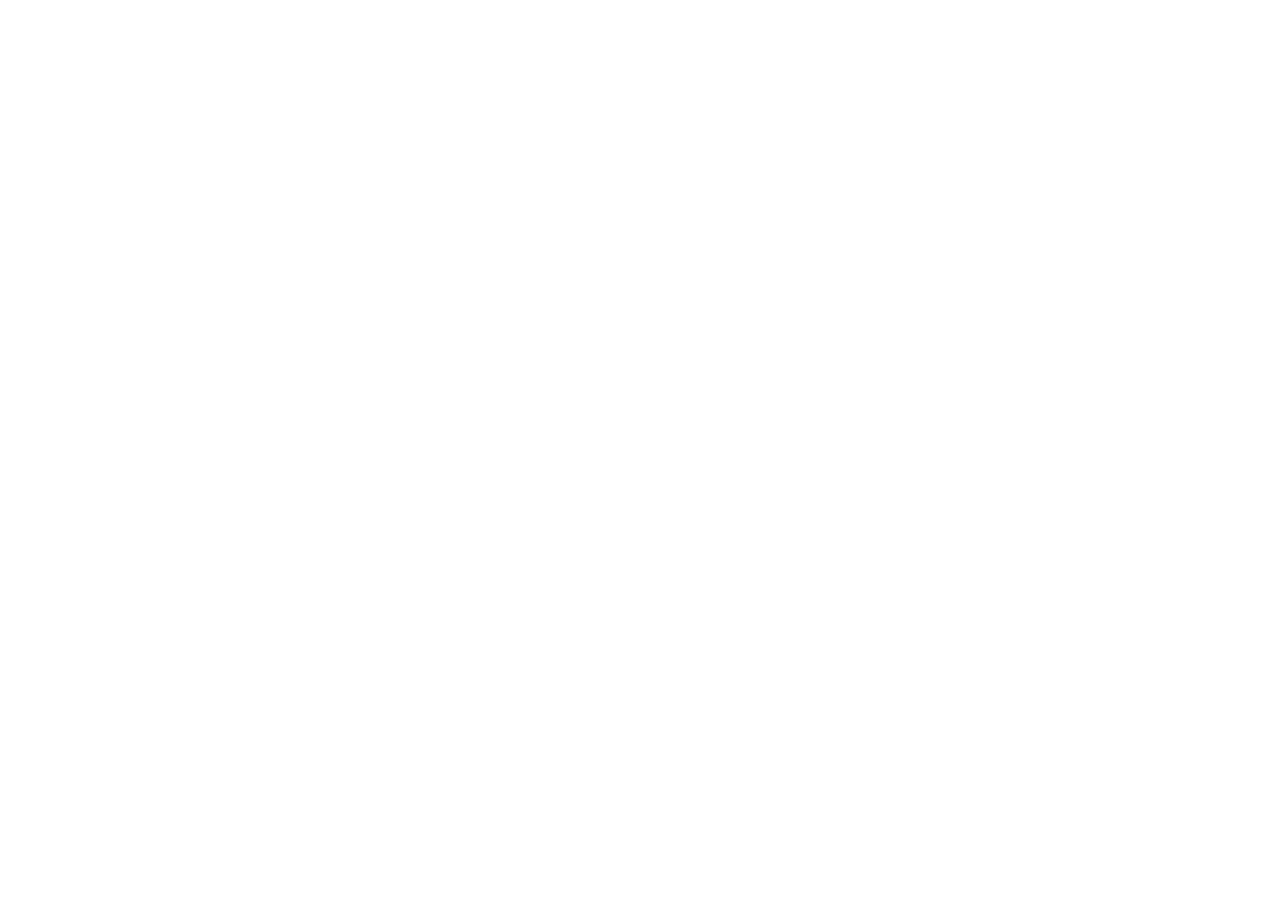
==== views/index.html @ 62550b36 "add typewriter effect and update styles for text elements" ====
<!DOCTYPE html>
<html lang="pt-PT">
<head>
  <meta charset="UTF-8">
  <meta name="viewport" content="width=device-width, initial-scale=1.0">
  <title>Gui Portfolio</title>
  <link rel="stylesheet" href="/public/css/style.css">
</head>
<body>


<script src="/public/Js/style.js"></script>
</body>
</html>
---- public/css/style.css ----
h1 { font-family: Consolas, monaco, monospace; font-size: 24px; font-style: normal; font-variant: normal; font-weight: 700; line-height: 26.4px; } h3 { font-family: Consolas, monaco, monospace; font-size: 14px; font-style: normal; font-variant: normal; font-weight: 700; line-height: 15.4px; } p { font-family: Consolas, monaco, monospace; font-size: 14px; font-style: normal; font-variant: normal; font-weight: 400; line-height: 20px; } blockquote { font-family: Consolas, monaco, monospace; font-size: 21px; font-style: normal; font-variant: normal; font-weight: 400; line-height: 30px; } pre { font-family: Consolas, monaco, monospace; font-size: 13px; font-style: normal; font-variant: normal; font-weight: 400; line-height: 18.5667px; }
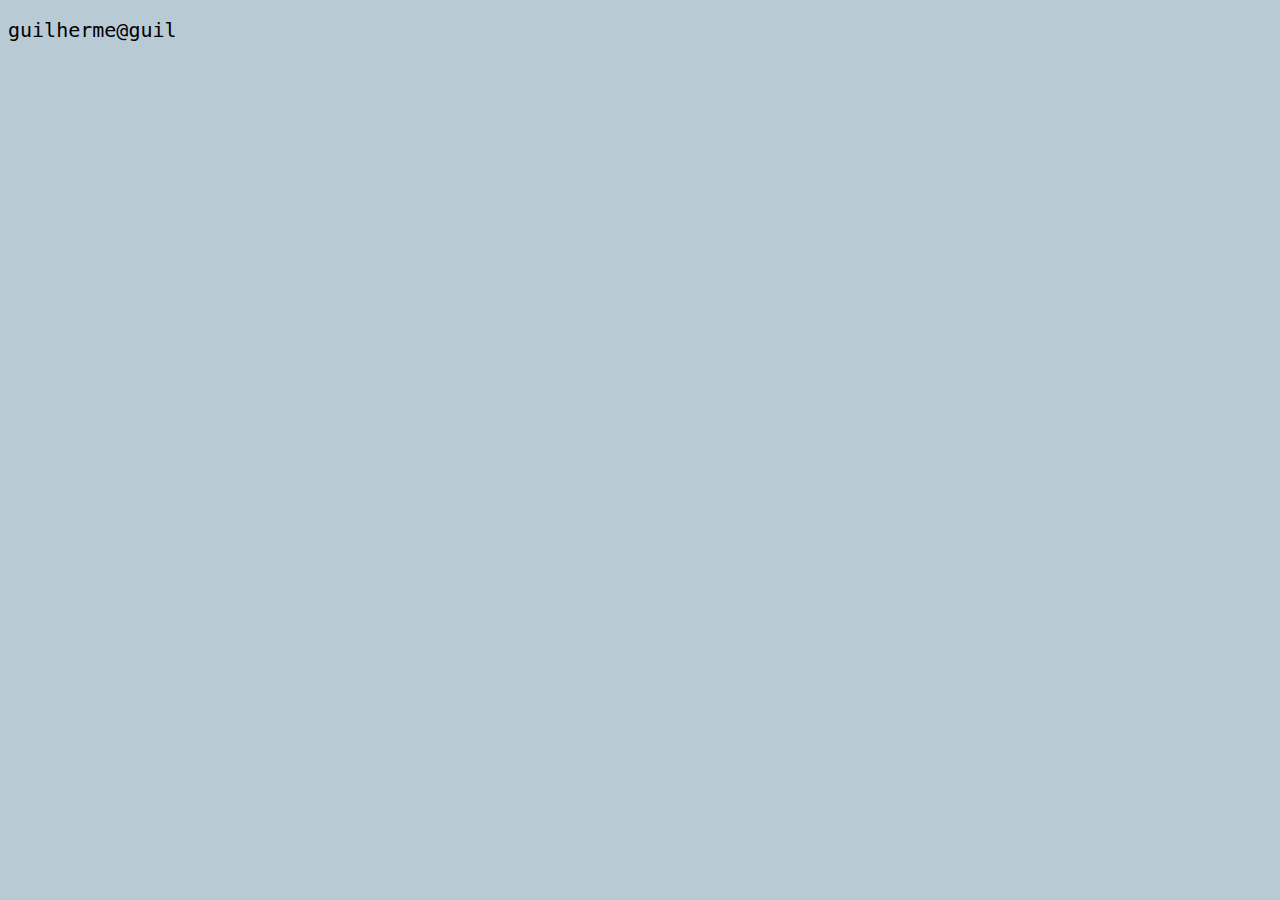
==== commit 537e6d7f: "implement typewriter effect and update styles for body and paragraph elements" ====
--- a/views/index.html
+++ b/views/index.html
@@ -7,7 +7,7 @@
   <link rel="stylesheet" href="/public/css/style.css">
 </head>
 <body>
-
+<p id="demo"></p>
 
 <script src="/public/Js/style.js"></script>
 </body>
--- a/public/css/style.css
+++ b/public/css/style.css
@@ -1,3 +1,16 @@
 h1 { font-family: Consolas, monaco, monospace; font-size: 24px; font-style: normal; font-variant: normal; font-weight: 700; line-height: 26.4px; } h3 { font-family: Consolas, monaco, monospace; font-size: 14px; font-style: normal; font-variant: normal; font-weight: 700; line-height: 15.4px; } p { font-family: Consolas, monaco, monospace; font-size: 14px; font-style: normal; font-variant: normal; font-weight: 400; line-height: 20px; } blockquote { font-family: Consolas, monaco, monospace; font-size: 21px; font-style: normal; font-variant: normal; font-weight: 400; line-height: 30px; } pre { font-family: Consolas, monaco, monospace; font-size: 13px; font-style: normal; font-variant: normal; font-weight: 400; line-height: 18.5667px; }
 
+body{
+    font-size: 14px;
+    font-style: normal;
+    font-variant: normal;
+    font-weight: 400;
+    line-height: 20px;
+    color: #000000;
+    background-color: #b8cad4;
+}
 
+p{
+  font-size: 20px;
+}
+
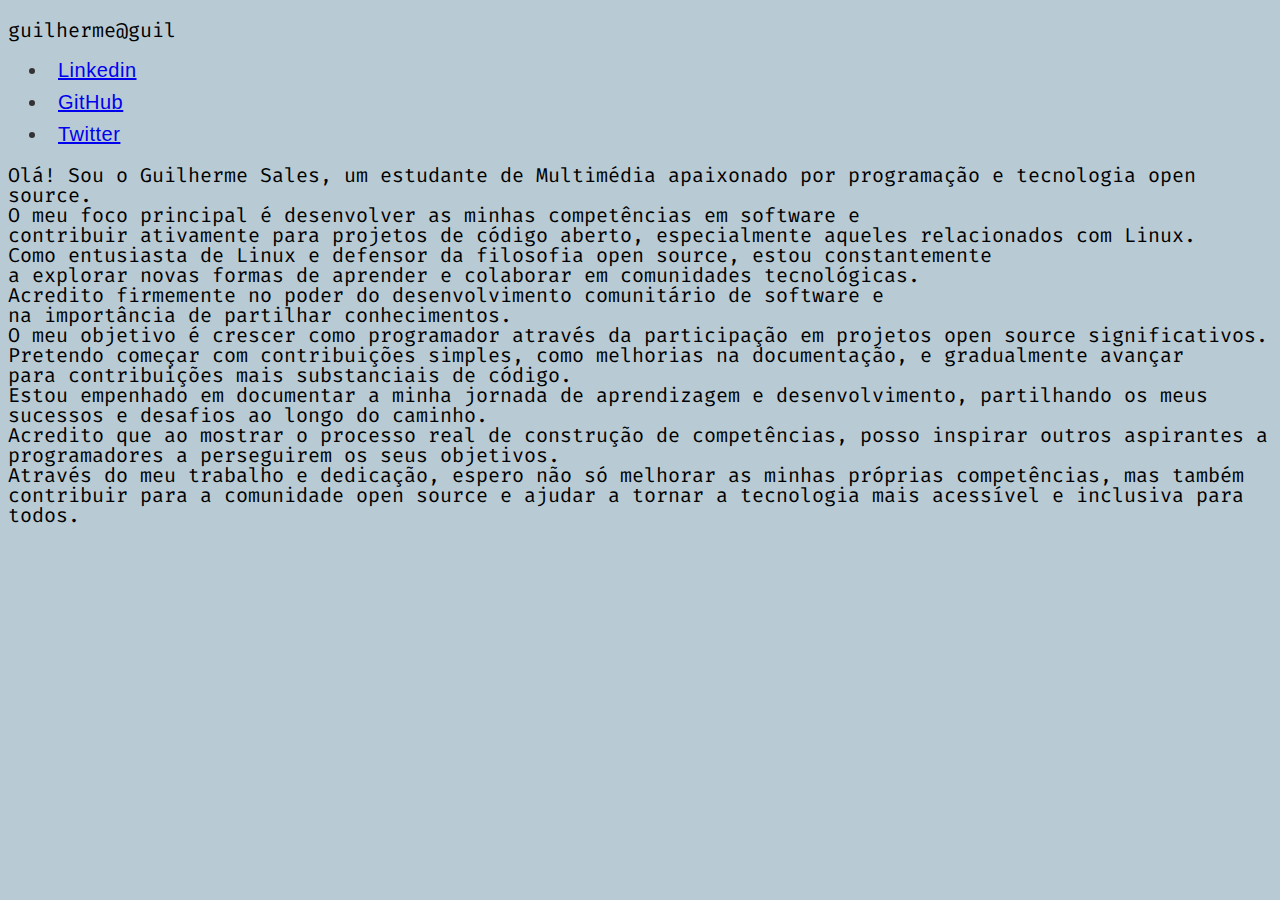
==== commit 03176ede: "add typewriter effect for multiple commands and enhance styles for list items" ====
--- a/views/index.html
+++ b/views/index.html
@@ -4,11 +4,36 @@
   <meta charset="UTF-8">
   <meta name="viewport" content="width=device-width, initial-scale=1.0">
   <title>Gui Portfolio</title>
+  <link href="https://fonts.googleapis.com/css2?family=Source+Code+Pro&display=swap" rel="stylesheet">
+<link href="https://fonts.googleapis.com/css2?family=Fira+Code&display=swap" rel="stylesheet">
   <link rel="stylesheet" href="/public/css/style.css">
 </head>
 <body>
-<p id="demo"></p>
+<div class="terminal">
+  <p id="txt"></p>
+</div>
 
+<div class="lista">
+  <ul>
+    <li><a href="https://www.linkedin.com/in/guilherme-sales-35a580299/">Linkedin</a></li>
+    <li><a href="https://github.com/kill74">GitHub</a></li>
+    <li><a href="https://x.com/Gwyuii32">Twitter</a></li>
+  </ul>
+</div>
+    <p>Olá! Sou o Guilherme Sales, um estudante de Multimédia apaixonado por programação e tecnologia open source.<br>
+    O meu foco principal é desenvolver as minhas competências em software e <br> contribuir ativamente para projetos de código aberto, especialmente aqueles relacionados com Linux.<br>
+    Como entusiasta de Linux e defensor da filosofia open source, estou constantemente <br> a explorar novas formas de aprender e colaborar em comunidades tecnológicas.<br>
+    Acredito firmemente no poder do desenvolvimento comunitário de software e <br> na importância de partilhar conhecimentos.<br>
+    O meu objetivo é crescer como programador através da participação em projetos open source significativos.<br>
+    Pretendo começar com contribuições simples, como melhorias na documentação, e gradualmente avançar <br> para contribuições mais substanciais de código.<br>
+    Estou empenhado em documentar a minha jornada de aprendizagem e desenvolvimento, partilhando os meus <br> sucessos e desafios ao longo do caminho.<br>
+    Acredito que ao mostrar o processo real de construção de competências, posso inspirar outros aspirantes a <br> programadores a perseguirem os seus objetivos.<br>
+    Através do meu trabalho e dedicação, espero não só melhorar as minhas próprias competências, mas também <br> contribuir para a comunidade open source e ajudar a tornar a tecnologia mais acessível e inclusiva para todos.</p>
+</div>
+<br>
+<div class="terminal">
+  <p id="txt1"></p>
+</div>
 <script src="/public/Js/style.js"></script>
 </body>
 </html>
--- a/public/css/style.css
+++ b/public/css/style.css
@@ -12,5 +12,26 @@
 
 p{
   font-size: 20px;
+  font-family: 'Fira Code', monospace;
 }
 
+li {
+  cursor: pointer;
+  font-size: 20px;
+  text-decoration: none;
+  line-height: 1.8px;
+  color: #333;
+  font-family: 'Segoe UI', Tahoma, Geneva, Verdana, sans-serif;
+  letter-spacing: 0.5px;
+  margin: 10px 0;
+  padding: 10px;
+  border-radius: 5px;
+  transition: background-color 0.3s ease, transform 0.3s ease;
+}
+
+li:hover {
+  transform: translateX(10px);
+  cursor: pointer;
+}
+
+
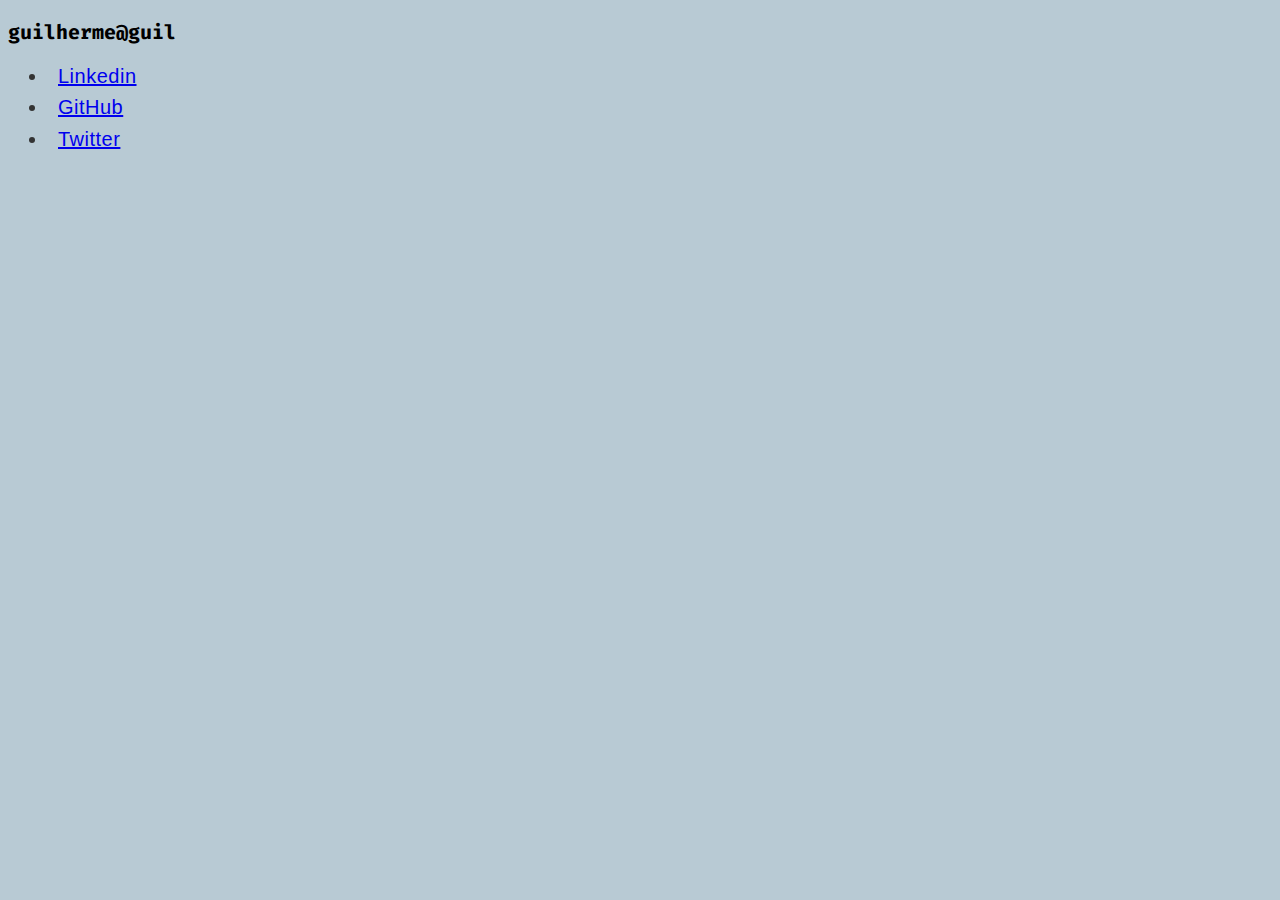
==== commit f7d1e39a: "rename style.js to script.js and enhance typewriter effect with bio display; update styles for bio s" ====
--- a/views/index.html
+++ b/views/index.html
@@ -5,35 +5,48 @@
   <meta name="viewport" content="width=device-width, initial-scale=1.0">
   <title>Gui Portfolio</title>
   <link href="https://fonts.googleapis.com/css2?family=Source+Code+Pro&display=swap" rel="stylesheet">
-<link href="https://fonts.googleapis.com/css2?family=Fira+Code&display=swap" rel="stylesheet">
+  <link href="https://fonts.googleapis.com/css2?family=Fira+Code&display=swap" rel="stylesheet">
   <link rel="stylesheet" href="/public/css/style.css">
 </head>
 <body>
-<div class="terminal">
-  <p id="txt"></p>
-</div>
+  <div class="terminal">
+    <p id="txt"></p>
+  </div>
 
-<div class="lista">
-  <ul>
-    <li><a href="https://www.linkedin.com/in/guilherme-sales-35a580299/">Linkedin</a></li>
-    <li><a href="https://github.com/kill74">GitHub</a></li>
-    <li><a href="https://x.com/Gwyuii32">Twitter</a></li>
-  </ul>
-</div>
-    <p>Olá! Sou o Guilherme Sales, um estudante de Multimédia apaixonado por programação e tecnologia open source.<br>
-    O meu foco principal é desenvolver as minhas competências em software e <br> contribuir ativamente para projetos de código aberto, especialmente aqueles relacionados com Linux.<br>
-    Como entusiasta de Linux e defensor da filosofia open source, estou constantemente <br> a explorar novas formas de aprender e colaborar em comunidades tecnológicas.<br>
-    Acredito firmemente no poder do desenvolvimento comunitário de software e <br> na importância de partilhar conhecimentos.<br>
-    O meu objetivo é crescer como programador através da participação em projetos open source significativos.<br>
-    Pretendo começar com contribuições simples, como melhorias na documentação, e gradualmente avançar <br> para contribuições mais substanciais de código.<br>
-    Estou empenhado em documentar a minha jornada de aprendizagem e desenvolvimento, partilhando os meus <br> sucessos e desafios ao longo do caminho.<br>
-    Acredito que ao mostrar o processo real de construção de competências, posso inspirar outros aspirantes a <br> programadores a perseguirem os seus objetivos.<br>
-    Através do meu trabalho e dedicação, espero não só melhorar as minhas próprias competências, mas também <br> contribuir para a comunidade open source e ajudar a tornar a tecnologia mais acessível e inclusiva para todos.</p>
-</div>
-<br>
-<div class="terminal">
-  <p id="txt1"></p>
-</div>
-<script src="/public/Js/style.js"></script>
+  <div class="lista">
+    <ul>
+      <li><a href="https://www.linkedin.com/in/guilherme-sales-35a580299/">Linkedin</a></li>
+      <li><a href="https://github.com/kill74">GitHub</a></li>
+      <li><a href="https://x.com/Gwyuii32">Twitter</a></li>
+    </ul>
+  </div>
+
+  <div class="bio" id="bio">
+    <p>
+      Olá! Sou o Guilherme Sales, um estudante de Multimédia apaixonado por programação e tecnologia open source.<br>
+      O meu foco principal é desenvolver as minhas competências em software e contribuir ativamente<br>
+      para projetos de código aberto, especialmente aqueles relacionados com Linux.<br>
+      Como entusiasta de Linux e defensor da filosofia open source, estou constantemente<br>
+      a explorar novas formas de aprender e colaborar em comunidades tecnológicas.<br>
+      Acredito firmemente no poder do desenvolvimento comunitário de software e na importância de partilhar conhecimentos.<br>
+      O meu objetivo é crescer como programador através da participação em projetos open source significativos.<br>
+      Pretendo começar com contribuições simples, como melhorias na documentação, e gradualmente avançar<br>
+      para contribuições mais substanciais de código.<br>
+      Estou empenhado em documentar a minha jornada de aprendizagem e desenvolvimento, partilhando os meus sucessos<br>
+      e desafios ao longo do caminho.<br>
+      Acredito que ao mostrar o processo real de construção de competências, posso inspirar outros aspirantes<br>
+      a programadores a perseguirem os seus objetivos.<br>
+      Através do meu trabalho e dedicação, espero não só melhorar as minhas próprias competências, mas também<br>
+      contribuir para a comunidade open source e ajudar a tornar a tecnologia mais acessível e inclusiva para todos.
+    </p>
+  </div>
+
+  <br>
+
+  <div class="terminal">
+    <p id="txt1"></p>
+  </div>
+
+  <script src="/public/Js/script.js"></script>
 </body>
 </html>
--- a/public/css/style.css
+++ b/public/css/style.css
@@ -13,6 +13,15 @@
 p{
   font-size: 20px;
   font-family: 'Fira Code', monospace;
+  line-height: 1.6rem;
+  text-align: left;
+  font-weight: bold;
+}
+
+.bio {
+  opacity: 0;
+  transition: opacity 0.5s ease-in;
+
 }
 
 li {
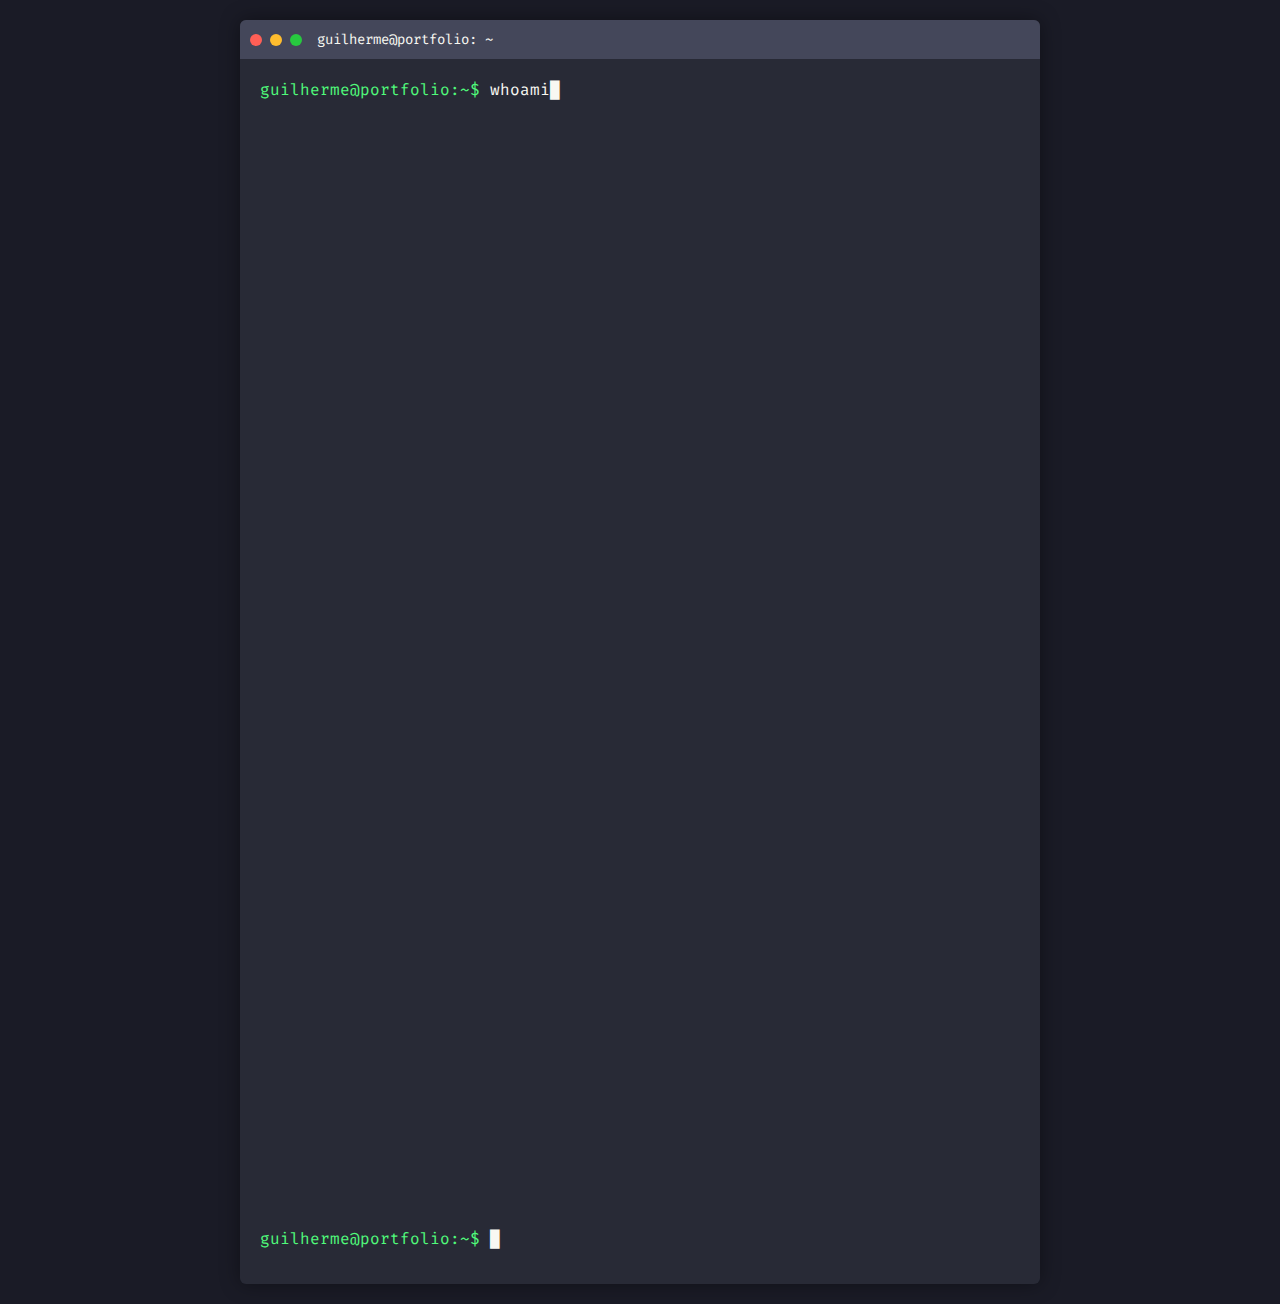
==== commit 40366b6a: "refactor terminal interface and enhance typewriter effect; update styles for improved user experienc" ====
--- a/views/index.html
+++ b/views/index.html
@@ -1,52 +1,63 @@
 <!DOCTYPE html>
 <html lang="pt-PT">
 <head>
-  <meta charset="UTF-8">
-  <meta name="viewport" content="width=device-width, initial-scale=1.0">
-  <title>Gui Portfolio</title>
-  <link href="https://fonts.googleapis.com/css2?family=Source+Code+Pro&display=swap" rel="stylesheet">
-  <link href="https://fonts.googleapis.com/css2?family=Fira+Code&display=swap" rel="stylesheet">
-  <link rel="stylesheet" href="/public/css/style.css">
+    <meta charset="UTF-8">
+    <meta name="viewport" content="width=device-width, initial-scale=1.0">
+    <title>Terminal - Gui Portfolio</title>
+    <link href="https://fonts.googleapis.com/css2?family=Fira+Code:wght@400;700&display=swap" rel="stylesheet">
+    <link rel="stylesheet" href="/public/css/style.css">
 </head>
 <body>
-  <div class="terminal">
-    <p id="txt"></p>
-  </div>
+    <div class="terminal-window">
+        <div class="terminal-header">
+            <div class="terminal-buttons">
+                <span class="close"></span>
+                <span class="minimize"></span>
+                <span class="maximize"></span>
+            </div>
+            <div class="terminal-title">guilherme@portfolio: ~</div>
+        </div>
+        <div class="terminal-content">
+            <div class="command-line">
+                <span class="prompt">guilherme@portfolio:~$</span>
+                <span id="txt" class="command"></span>
+            </div>
 
-  <div class="lista">
-    <ul>
-      <li><a href="https://www.linkedin.com/in/guilherme-sales-35a580299/">Linkedin</a></li>
-      <li><a href="https://github.com/kill74">GitHub</a></li>
-      <li><a href="https://x.com/Gwyuii32">Twitter</a></li>
-    </ul>
-  </div>
+            <div class="lista" id="list">
+                <div class="command-output">
+                    <p>Links disponíveis:</p>
+                    <ul>
+                        <li>└─ <a href="https://www.linkedin.com/in/guilherme-sales-35a580299/">linkedin</a></li>
+                        <li>└─ <a href="https://github.com/kill74">github</a></li>
+                        <li>└─ <a href="https://x.com/Gwyuii32">twitter</a></li>
+                    </ul>
+                </div>
+            </div>
 
-  <div class="bio" id="bio">
-    <p>
-      Olá! Sou o Guilherme Sales, um estudante de Multimédia apaixonado por programação e tecnologia open source.<br>
-      O meu foco principal é desenvolver as minhas competências em software e contribuir ativamente<br>
-      para projetos de código aberto, especialmente aqueles relacionados com Linux.<br>
-      Como entusiasta de Linux e defensor da filosofia open source, estou constantemente<br>
-      a explorar novas formas de aprender e colaborar em comunidades tecnológicas.<br>
-      Acredito firmemente no poder do desenvolvimento comunitário de software e na importância de partilhar conhecimentos.<br>
-      O meu objetivo é crescer como programador através da participação em projetos open source significativos.<br>
-      Pretendo começar com contribuições simples, como melhorias na documentação, e gradualmente avançar<br>
-      para contribuições mais substanciais de código.<br>
-      Estou empenhado em documentar a minha jornada de aprendizagem e desenvolvimento, partilhando os meus sucessos<br>
-      e desafios ao longo do caminho.<br>
-      Acredito que ao mostrar o processo real de construção de competências, posso inspirar outros aspirantes<br>
-      a programadores a perseguirem os seus objetivos.<br>
-      Através do meu trabalho e dedicação, espero não só melhorar as minhas próprias competências, mas também<br>
-      contribuir para a comunidade open source e ajudar a tornar a tecnologia mais acessível e inclusiva para todos.
-    </p>
-  </div>
+            <div class="bio" id="bio">
+                <div class="command-output">
+                    Olá! Sou o Guilherme Sales, um estudante de Multimédia apaixonado por programação e tecnologia open source.
 
-  <br>
+                    O meu foco principal é desenvolver as minhas competências em software e contribuir ativamente para projetos de código aberto, especialmente aqueles relacionados com Linux.
 
-  <div class="terminal">
-    <p id="txt1"></p>
-  </div>
+                    Como entusiasta de Linux e defensor da filosofia open source, estou constantemente a explorar novas formas de aprender e colaborar em comunidades tecnológicas.
 
-  <script src="/public/Js/script.js"></script>
+                    Acredito firmemente no poder do desenvolvimento comunitário de software e na importância de partilhar conhecimentos.
+
+                    O meu objetivo é crescer como programador através da participação em projetos open source significativos. Pretendo começar com contribuições simples, como melhorias na documentação, e gradualmente avançar para contribuições mais substanciais de código.
+
+                    Estou empenhado em documentar a minha jornada de aprendizagem e desenvolvimento, partilhando os meus sucessos e desafios ao longo do caminho.
+
+                    Através do meu trabalho e dedicação, espero não só melhorar as minhas próprias competências, mas também contribuir para a comunidade open source e ajudar a tornar a tecnologia mais acessível e inclusiva para todos.
+                </div>
+            </div>
+
+            <div class="command-line">
+                <span class="prompt">guilherme@portfolio:~$</span>
+                <span id="txt1" class="command"></span>
+            </div>
+        </div>
+    </div>
+    <script src="/public/Js/script.js"></script>
 </body>
 </html>
--- a/public/css/style.css
+++ b/public/css/style.css
@@ -1,46 +1,124 @@
-h1 { font-family: Consolas, monaco, monospace; font-size: 24px; font-style: normal; font-variant: normal; font-weight: 700; line-height: 26.4px; } h3 { font-family: Consolas, monaco, monospace; font-size: 14px; font-style: normal; font-variant: normal; font-weight: 700; line-height: 15.4px; } p { font-family: Consolas, monaco, monospace; font-size: 14px; font-style: normal; font-variant: normal; font-weight: 400; line-height: 20px; } blockquote { font-family: Consolas, monaco, monospace; font-size: 21px; font-style: normal; font-variant: normal; font-weight: 400; line-height: 30px; } pre { font-family: Consolas, monaco, monospace; font-size: 13px; font-style: normal; font-variant: normal; font-weight: 400; line-height: 18.5667px; }
-
-body{
-    font-size: 14px;
-    font-style: normal;
-    font-variant: normal;
-    font-weight: 400;
-    line-height: 20px;
-    color: #000000;
-    background-color: #b8cad4;
+:root {
+    --terminal-bg: #282a36;
+    --terminal-text: #f8f8f2;
+    --terminal-prompt: #50fa7b;
+    --terminal-header: #44475a;
+    --terminal-link: #bd93f9;
 }
 
-p{
-  font-size: 20px;
-  font-family: 'Fira Code', monospace;
-  line-height: 1.6rem;
-  text-align: left;
-  font-weight: bold;
+body {
+    margin: 0;
+    padding: 20px;
+    background-color: #1a1b26;
+    font-family: 'Fira Code', monospace;
+    display: flex;
+    justify-content: center;
+    min-height: 100vh;
+}
+
+.terminal-window {
+    width: 90%;
+    max-width: 800px;
+    background-color: var(--terminal-bg);
+    border-radius: 6px;
+    box-shadow: 0 0 20px rgba(0, 0, 0, 0.4);
+    overflow: hidden;
+}
+
+.terminal-header {
+    background-color: var(--terminal-header);
+    padding: 10px;
+    display: flex;
+    align-items: center;
+}
+
+.terminal-buttons {
+    display: flex;
+    gap: 8px;
+    margin-right: 15px;
+}
+
+.terminal-buttons span {
+    width: 12px;
+    height: 12px;
+    border-radius: 50%;
+}
+
+.close { background-color: #ff5f56; }
+.minimize { background-color: #ffbd2e; }
+.maximize { background-color: #27c93f; }
+
+.terminal-title {
+    color: var(--terminal-text);
+    font-size: 14px;
+}
+
+.terminal-content {
+    padding: 20px;
+    color: var(--terminal-text);
+}
+
+.command-line {
+    display: flex;
+    gap: 10px;
+    margin-bottom: 15px;
+}
+
+.prompt {
+    color: var(--terminal-prompt);
+}
+
+.command {
+    color: var(--terminal-text);
+}
+
+.command-output {
+    margin: 10px 0;
+    line-height: 1.6;
+    white-space: pre-line;
+}
+
+.lista {
+    opacity: 0;
+    transition: opacity 0.5s ease-in;
+}
+
+.lista ul {
+    list-style: none;
+    padding-left: 20px;
+    margin: 10px 0;
+}
+
+.lista ul li {
+    margin: 8px 0;
+    color: var(--terminal-text);
+}
+
+.lista ul li a {
+    color: var(--terminal-link);
+    text-decoration: none;
+    transition: color 0.3s ease;
+}
+
+.lista ul li a:hover {
+    color: #ff79c6;
+    text-decoration: underline;
 }
 
 .bio {
-  opacity: 0;
-  transition: opacity 0.5s ease-in;
-
+    opacity: 0;
+    transition: opacity 0.5s ease-in;
+    margin: 20px 0;
+    line-height: 1.6;
 }
 
-li {
-  cursor: pointer;
-  font-size: 20px;
-  text-decoration: none;
-  line-height: 1.8px;
-  color: #333;
-  font-family: 'Segoe UI', Tahoma, Geneva, Verdana, sans-serif;
-  letter-spacing: 0.5px;
-  margin: 10px 0;
-  padding: 10px;
-  border-radius: 5px;
-  transition: background-color 0.3s ease, transform 0.3s ease;
+/* Cursor piscante */
+.command::after {
+    content: "█";
+    animation: blink 1s step-end infinite;
 }
 
-li:hover {
-  transform: translateX(10px);
-  cursor: pointer;
+@keyframes blink {
+    0%, 100% { opacity: 1; }
+    50% { opacity: 0; }
 }
-
-
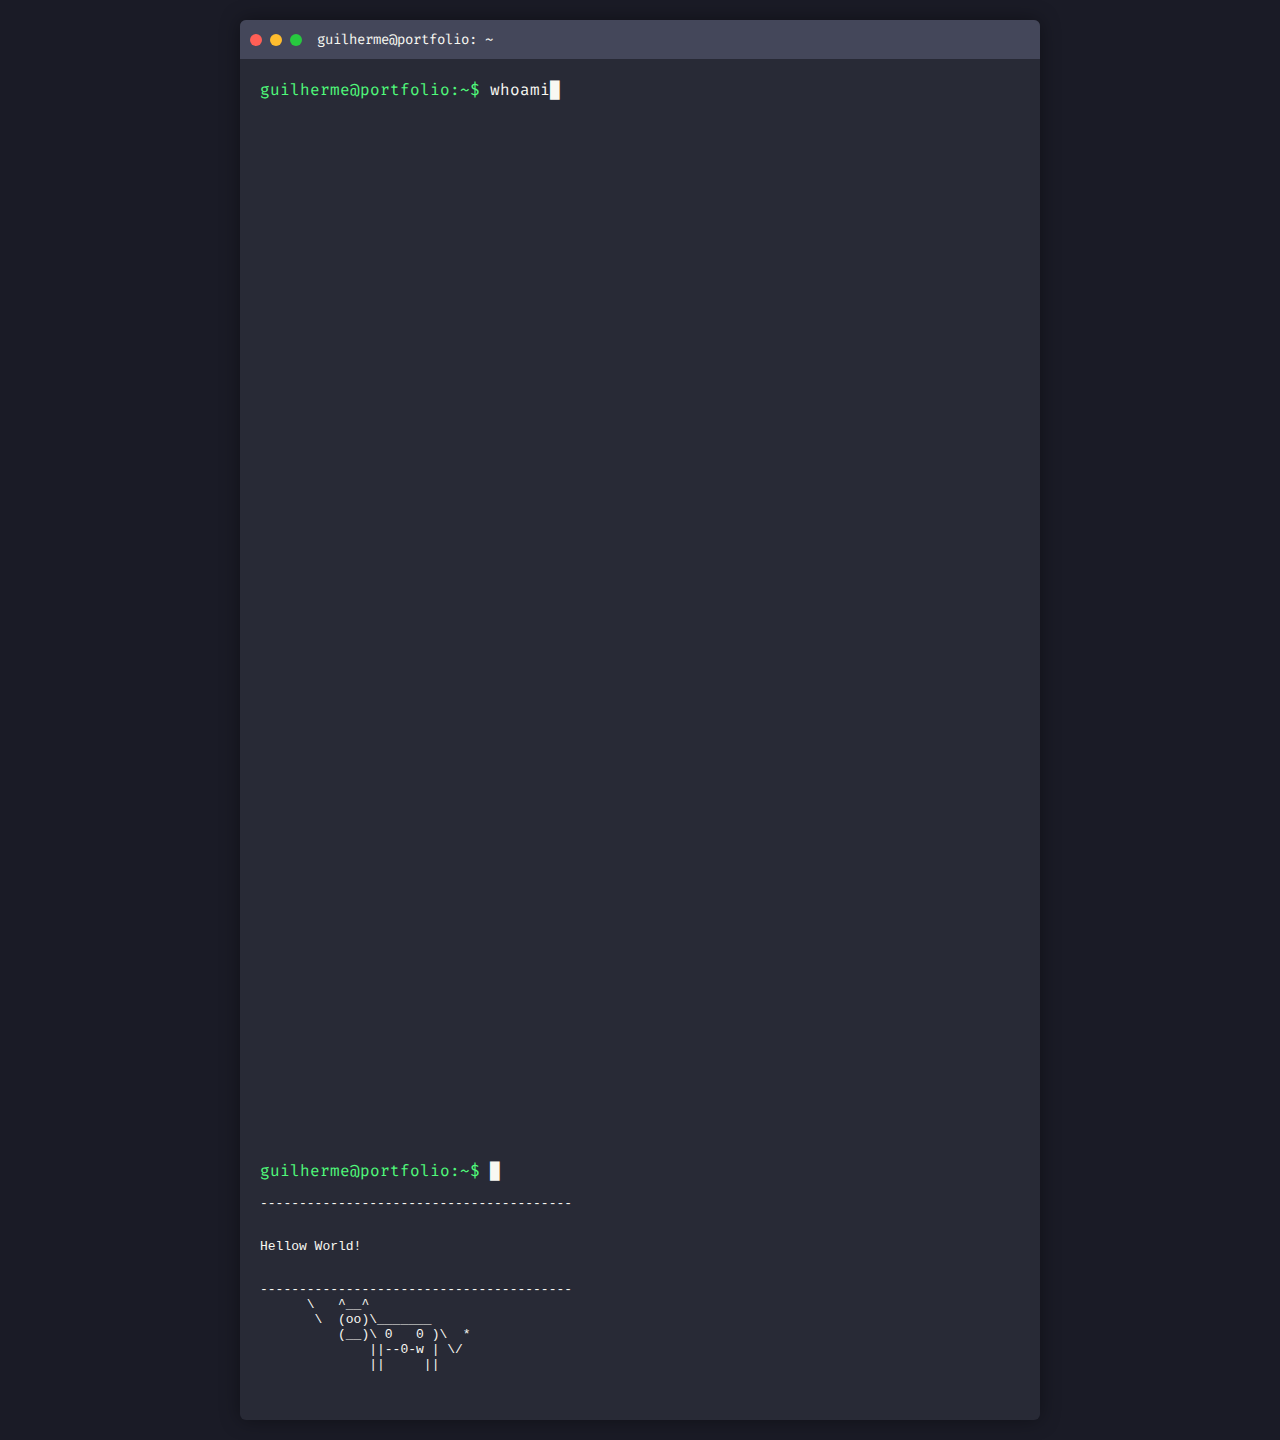
==== commit 696b48bd: "update command outputs in index.html; replace 'cat about.md' with 'cowsay "Hello, World!"' and add A" ====
--- a/views/index.html
+++ b/views/index.html
@@ -27,9 +27,8 @@
                 <div class="command-output">
                     <p>Links disponíveis:</p>
                     <ul>
-                        <li>└─ <a href="https://www.linkedin.com/in/guilherme-sales-35a580299/">linkedin</a></li>
-                        <li>└─ <a href="https://github.com/kill74">github</a></li>
-                        <li>└─ <a href="https://x.com/Gwyuii32">twitter</a></li>
+                        <li>└─ <a href="https://github.com/kill74" target="_blank">github</a></li>
+                        <li>└─ <a href="https://x.com/Gwyuii32" target="_blank">twitter</a></li>
                     </ul>
                 </div>
             </div>
@@ -56,7 +55,17 @@
                 <span class="prompt">guilherme@portfolio:~$</span>
                 <span id="txt1" class="command"></span>
             </div>
-        </div>
+            <pre>
+----------------------------------------
+          <p>Hellow World!</p>
+----------------------------------------
+      \   ^__^
+       \  (oo)\_______
+          (__)\ 0   0 )\  *
+              ||--0-w | \/
+              ||     ||
+  </pre>
+          </div>
     </div>
     <script src="/public/Js/script.js"></script>
 </body>
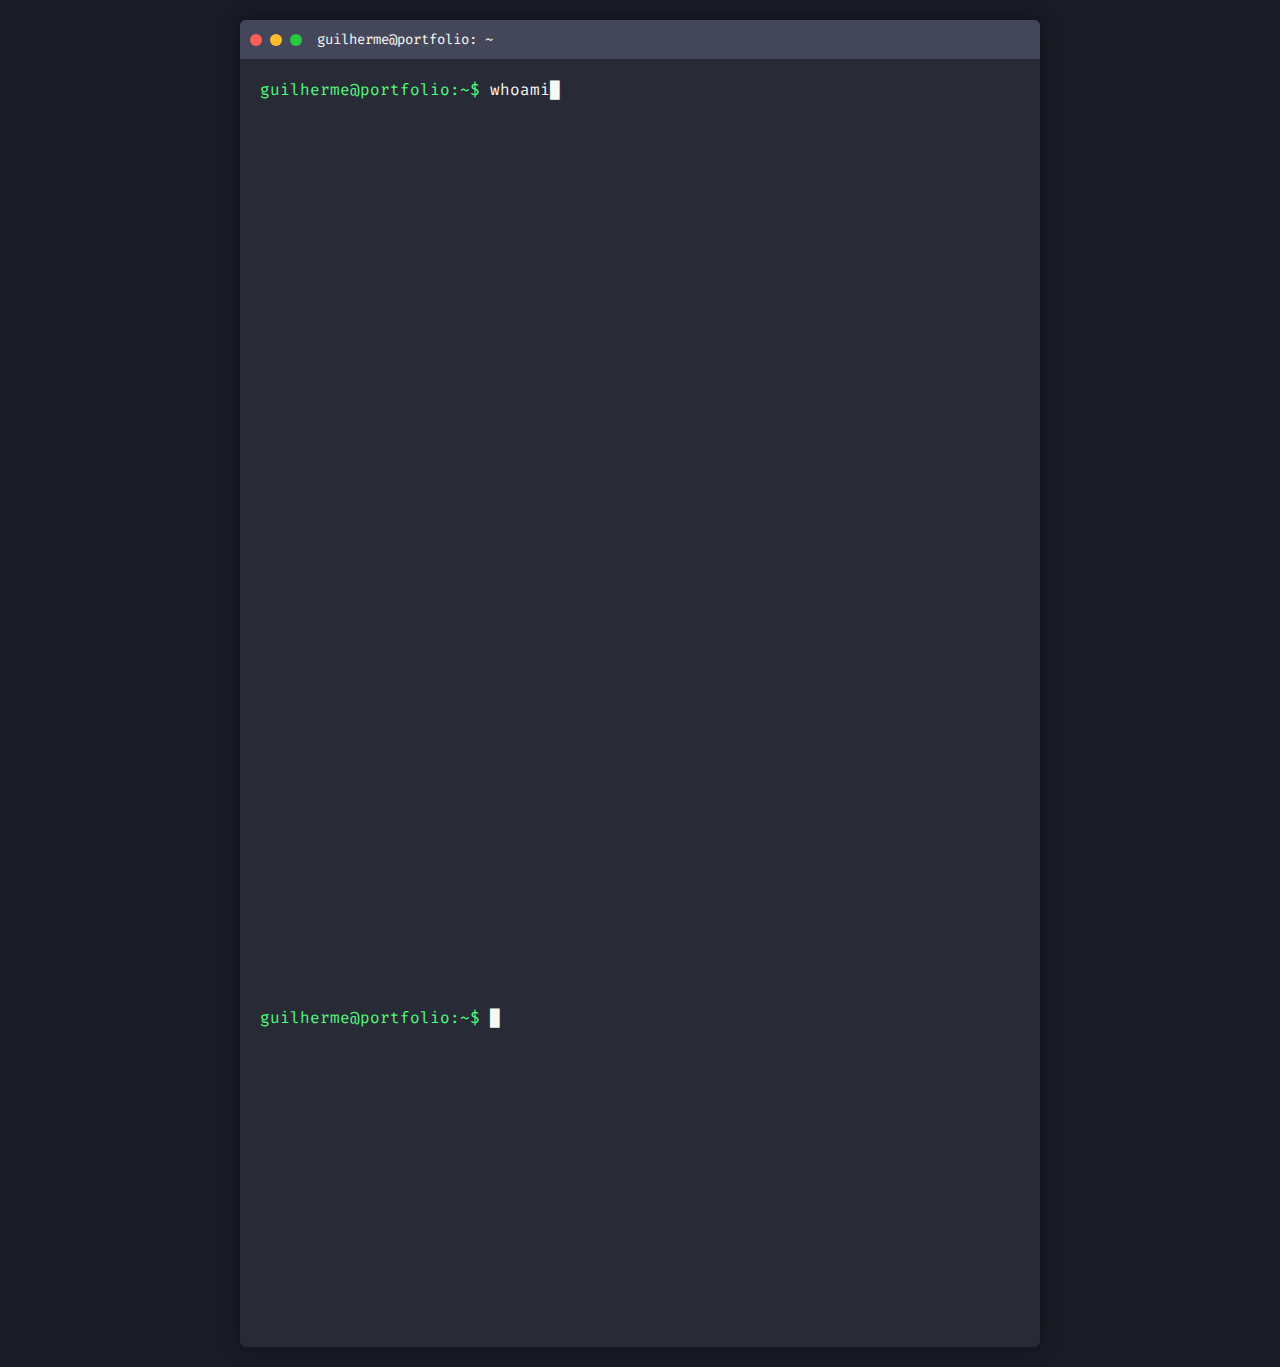
==== commit 5d75850e: "update command output in script.js to display cowsay message; enhance CSS for cowsay visibility and " ====
--- a/views/index.html
+++ b/views/index.html
@@ -22,7 +22,6 @@
                 <span class="prompt">guilherme@portfolio:~$</span>
                 <span id="txt" class="command"></span>
             </div>
-
             <div class="lista" id="list">
                 <div class="command-output">
                     <p>Links disponíveis:</p>
@@ -32,30 +31,23 @@
                     </ul>
                 </div>
             </div>
-
             <div class="bio" id="bio">
                 <div class="command-output">
                     Olá! Sou o Guilherme Sales, um estudante de Multimédia apaixonado por programação e tecnologia open source.
-
                     O meu foco principal é desenvolver as minhas competências em software e contribuir ativamente para projetos de código aberto, especialmente aqueles relacionados com Linux.
-
                     Como entusiasta de Linux e defensor da filosofia open source, estou constantemente a explorar novas formas de aprender e colaborar em comunidades tecnológicas.
-
                     Acredito firmemente no poder do desenvolvimento comunitário de software e na importância de partilhar conhecimentos.
-
                     O meu objetivo é crescer como programador através da participação em projetos open source significativos. Pretendo começar com contribuições simples, como melhorias na documentação, e gradualmente avançar para contribuições mais substanciais de código.
-
                     Estou empenhado em documentar a minha jornada de aprendizagem e desenvolvimento, partilhando os meus sucessos e desafios ao longo do caminho.
-
                     Através do meu trabalho e dedicação, espero não só melhorar as minhas próprias competências, mas também contribuir para a comunidade open source e ajudar a tornar a tecnologia mais acessível e inclusiva para todos.
                 </div>
             </div>
-
             <div class="command-line">
                 <span class="prompt">guilherme@portfolio:~$</span>
                 <span id="txt1" class="command"></span>
             </div>
-            <pre>
+            <div id="cowsay" class="cowsay">
+                <pre>
 ----------------------------------------
           <p>Hellow World!</p>
 ----------------------------------------
@@ -64,8 +56,9 @@
           (__)\ 0   0 )\  *
               ||--0-w | \/
               ||     ||
-  </pre>
-          </div>
+                </pre>
+            </div>
+        </div>
     </div>
     <script src="/public/Js/script.js"></script>
 </body>
--- a/public/css/style.css
+++ b/public/css/style.css
@@ -122,3 +122,19 @@
     0%, 100% { opacity: 1; }
     50% { opacity: 0; }
 }
+
+.cowsay {
+    opacity: 0;
+    transition: opacity 0.5s ease-in;
+    margin-top: 20px;
+}
+
+.cowsay pre {
+    color: var(--terminal-text);
+    font-family: 'Fira Code', monospace;
+}
+
+.lista, .bio {
+    opacity: 0;
+    transition: opacity 0.5s ease-in;
+}
